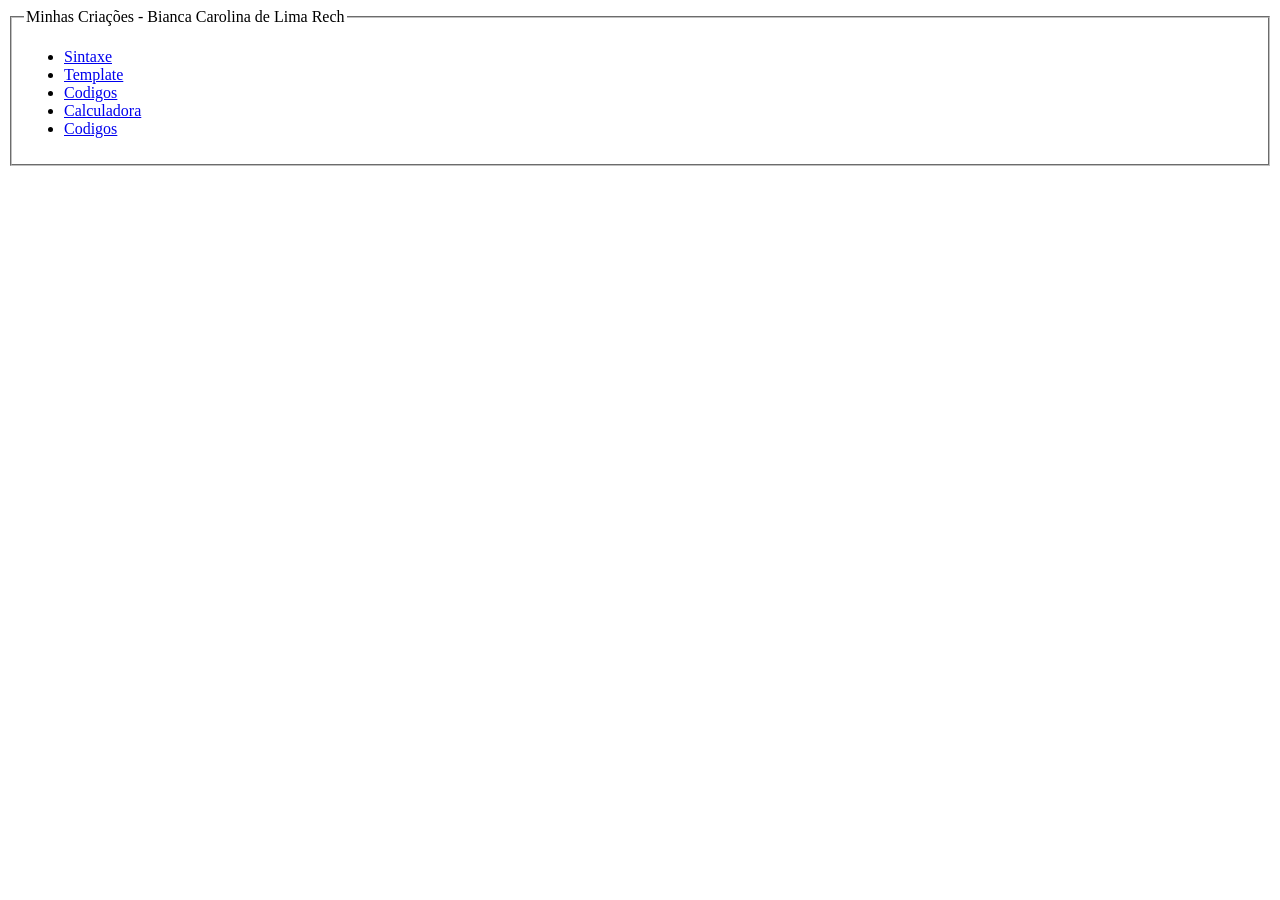
==== index.html @ 918a853b "Add link to 'barbearia.html' in index.html" ====
<!DOCTYPE html>
<html lang="PT-BR">
<head>
    <meta charset="UTF-8">
    <meta name="viewport" content="width=device-width, initial-scale=1.0">
    <title>Document</title>
</head>
<body>
    <fieldset>
        <legend>Minhas Criações - Bianca Carolina de Lima Rech</legend>
        <ul>
            <li><a href="sintaxe.html">Sintaxe</a></li>
            <li><a href="template.html">Template</a></li>
            <li><a href="codigos.html">Codigos</a></li>
            <li><a href="calculadora/calculadora.html">Calculadora</a></li>
            <li><a href="barbearia/barbearia.html">Codigos</a></li>
        </ul>
    </fieldset>
</body>
</html>
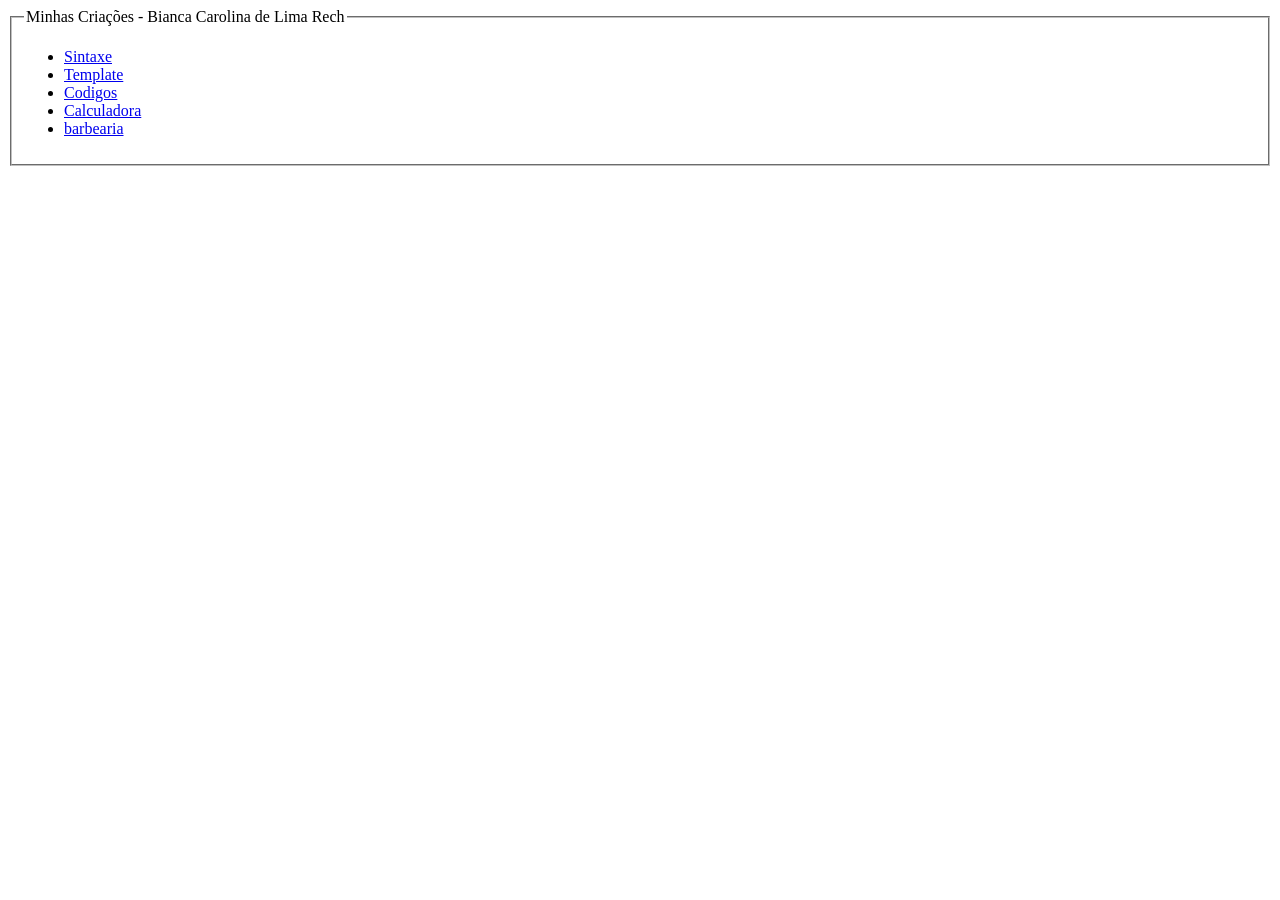
==== commit f0eedb6d: "Correct link text for barbearia in index.html" ====
--- a/index.html
+++ b/index.html
@@ -13,7 +13,7 @@
             <li><a href="template.html">Template</a></li>
             <li><a href="codigos.html">Codigos</a></li>
             <li><a href="calculadora/calculadora.html">Calculadora</a></li>
-            <li><a href="barbearia/barbearia.html">Codigos</a></li>
+            <li><a href="barbearia/barbearia.html">barbearia</a></li>
         </ul>
     </fieldset>
 </body>
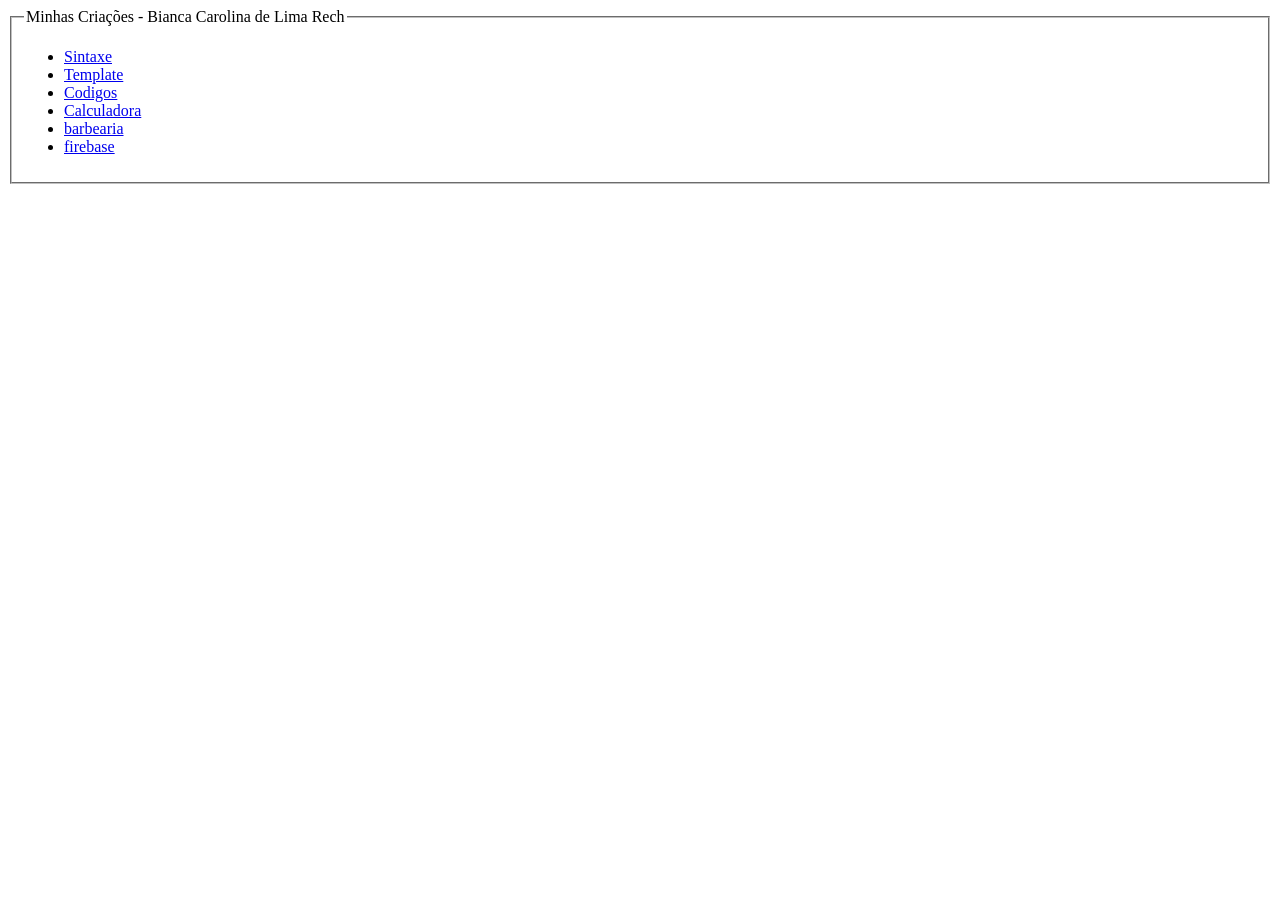
==== commit aaa5b7bf: "Update index.html" ====
--- a/index.html
+++ b/index.html
@@ -14,6 +14,7 @@
             <li><a href="codigos.html">Codigos</a></li>
             <li><a href="calculadora/calculadora.html">Calculadora</a></li>
             <li><a href="barbearia/barbearia.html">barbearia</a></li>
+             <li><a href="firebase/firebase.html">firebase</a></li>
         </ul>
     </fieldset>
 </body>
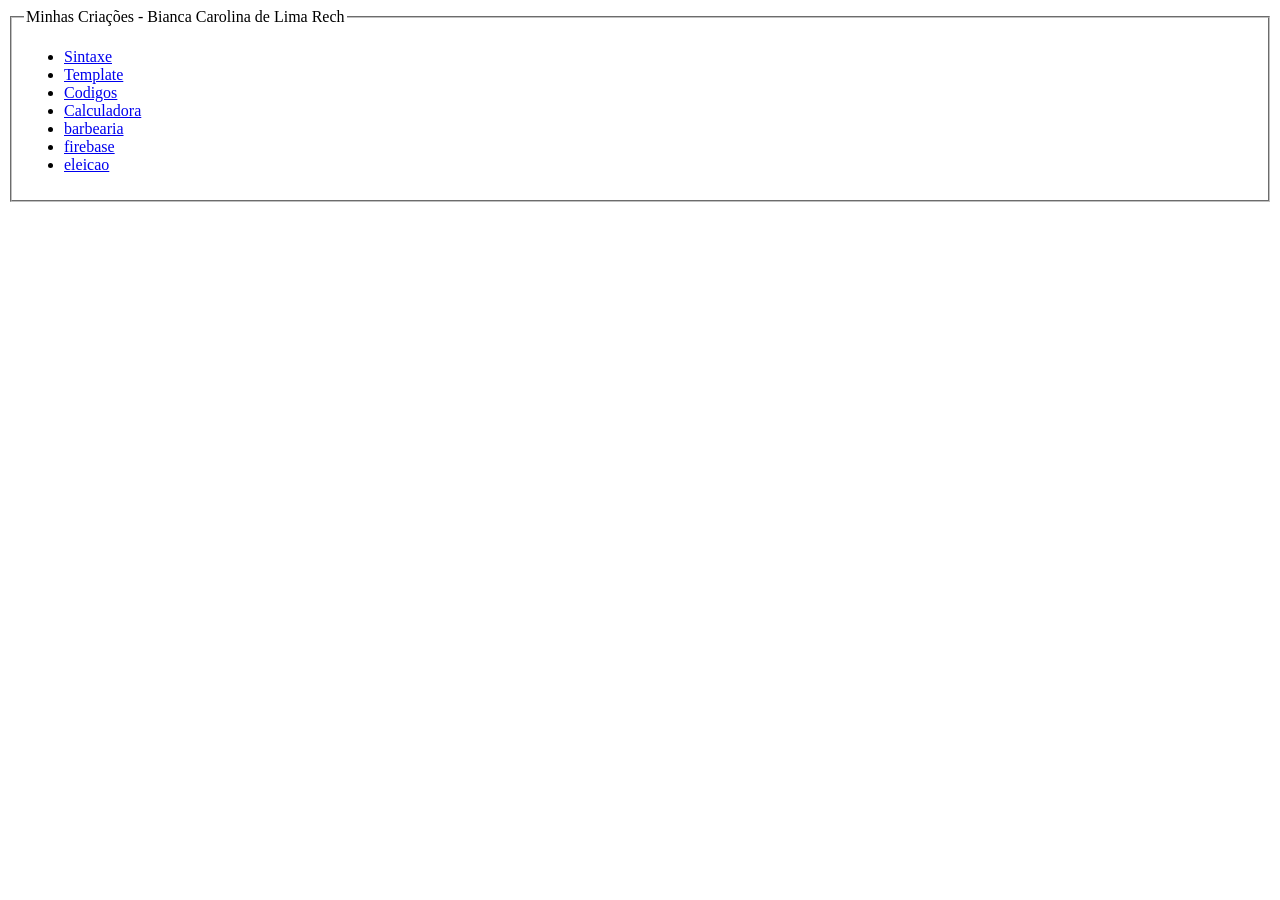
==== commit 8da47c93: "Update index.html" ====
--- a/index.html
+++ b/index.html
@@ -15,6 +15,7 @@
             <li><a href="calculadora/calculadora.html">Calculadora</a></li>
             <li><a href="barbearia/barbearia.html">barbearia</a></li>
              <li><a href="firebase/firebase.html">firebase</a></li>
+            <li><a href="eleicao/urna.html">eleicao</a></li>
         </ul>
     </fieldset>
 </body>
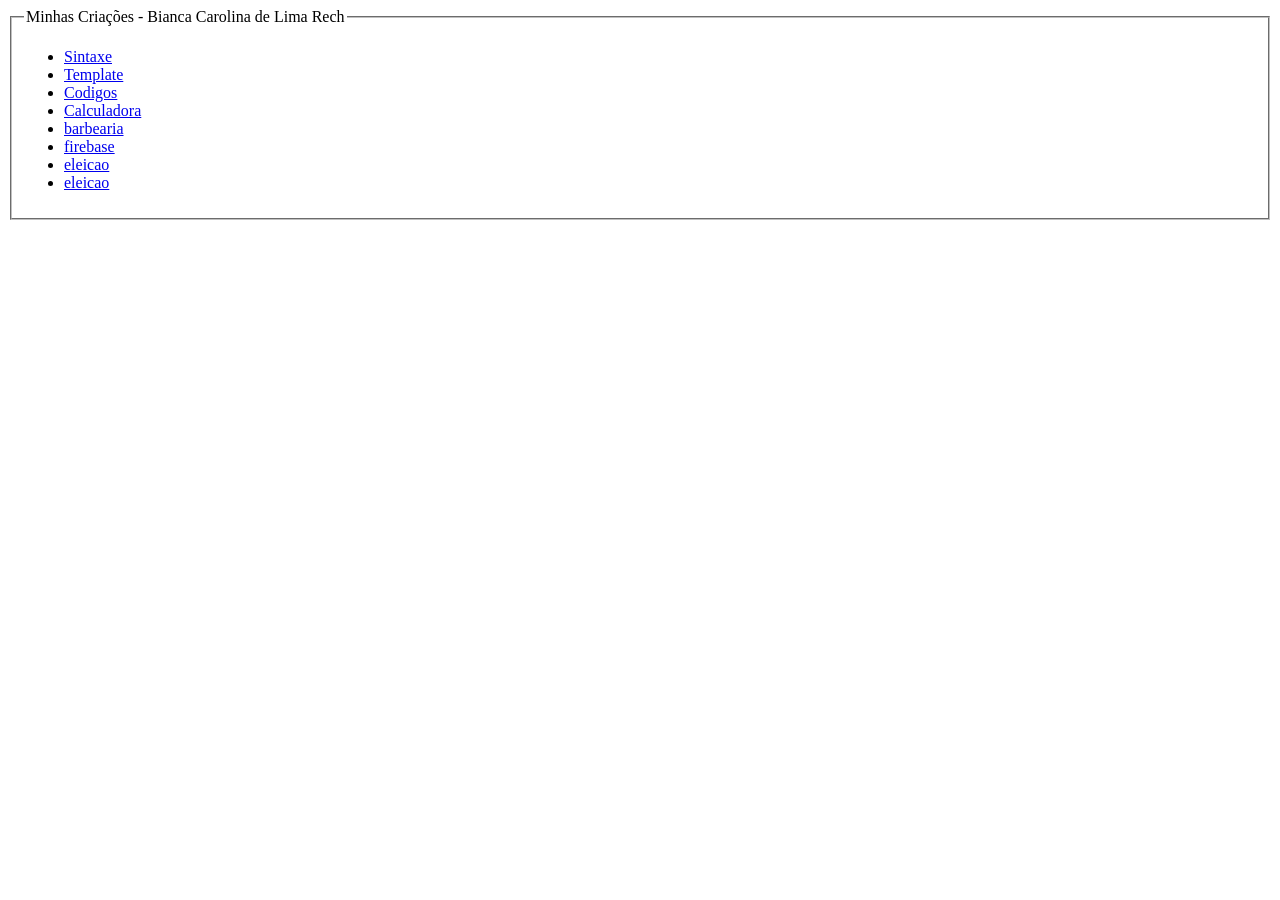
==== commit aa904937: "Update index.html" ====
--- a/index.html
+++ b/index.html
@@ -16,6 +16,7 @@
             <li><a href="barbearia/barbearia.html">barbearia</a></li>
              <li><a href="firebase/firebase.html">firebase</a></li>
             <li><a href="eleicao/urna.html">eleicao</a></li>
+            <li><a href="baralho/baralho.html">eleicao</a></li>
         </ul>
     </fieldset>
 </body>
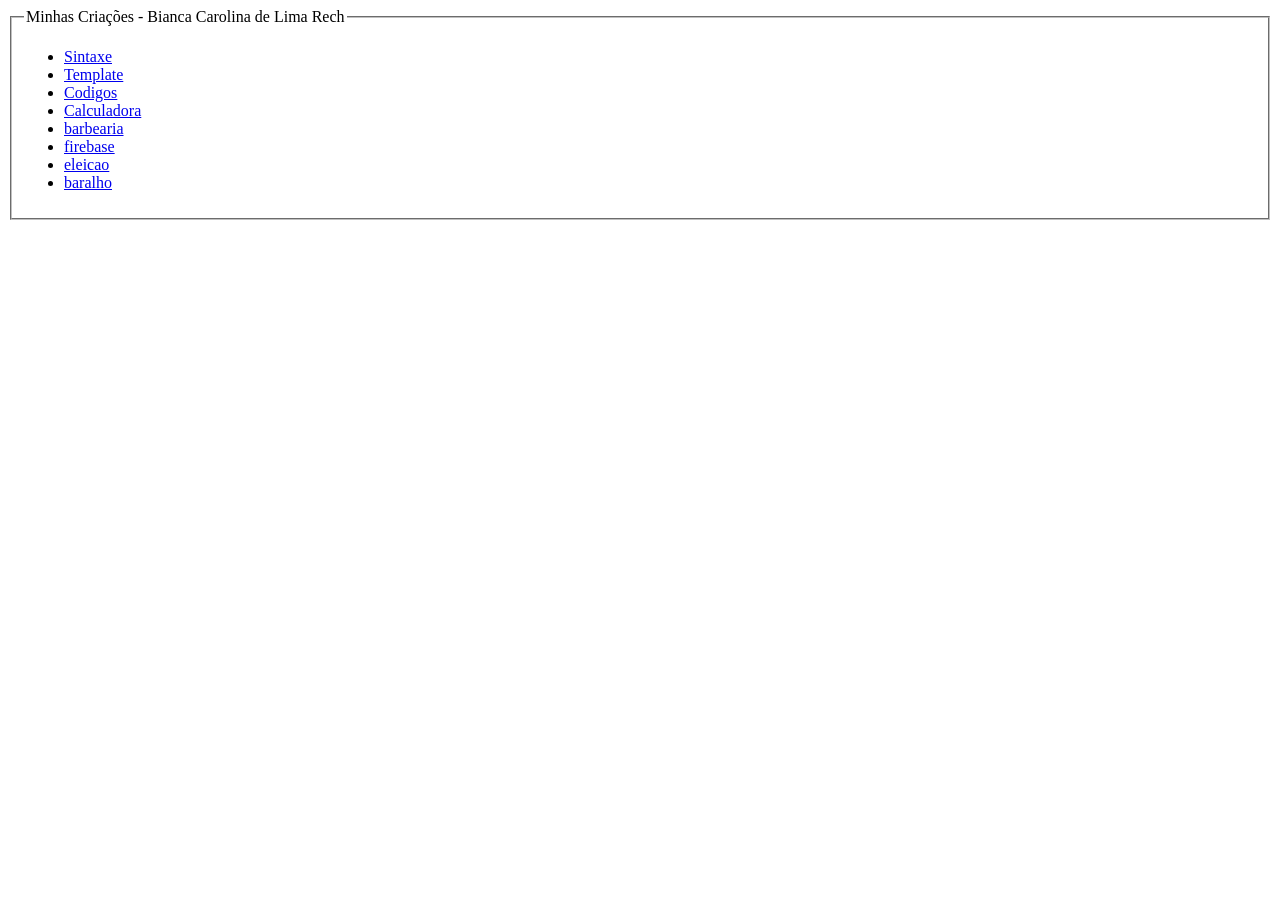
==== commit 25d79d9c: "Update index.html" ====
--- a/index.html
+++ b/index.html
@@ -16,7 +16,7 @@
             <li><a href="barbearia/barbearia.html">barbearia</a></li>
              <li><a href="firebase/firebase.html">firebase</a></li>
             <li><a href="eleicao/urna.html">eleicao</a></li>
-            <li><a href="baralho/baralho.html">eleicao</a></li>
+            <li><a href="baralho/baralho.html">baralho</a></li>
         </ul>
     </fieldset>
 </body>
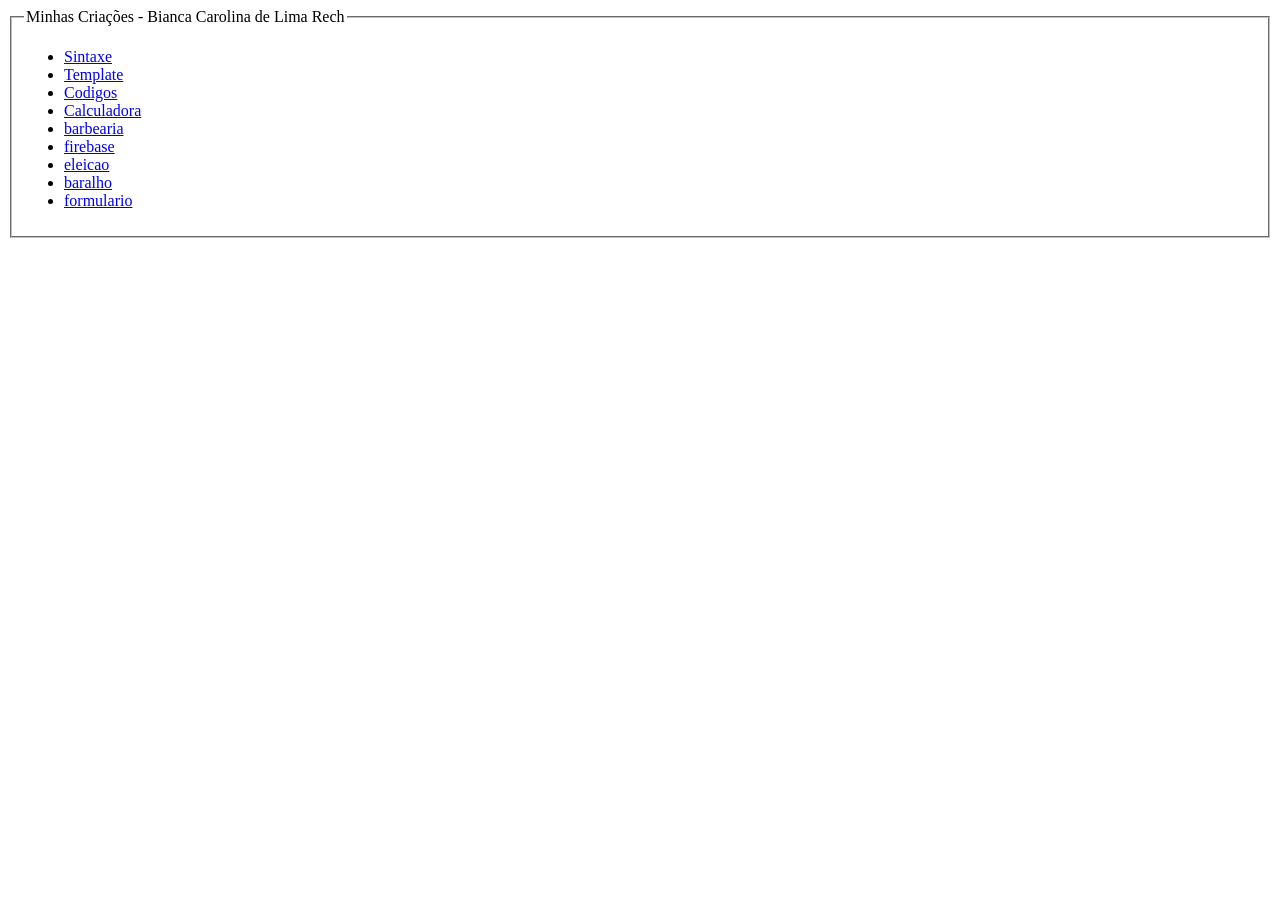
==== commit c84e0e8d: "Add link to formulario in index.html" ====
--- a/index.html
+++ b/index.html
@@ -17,6 +17,8 @@
              <li><a href="firebase/firebase.html">firebase</a></li>
             <li><a href="eleicao/urna.html">eleicao</a></li>
             <li><a href="baralho/baralho.html">baralho</a></li>
+            <li><a href="test2.html">formulario</a></li>
+
         </ul>
     </fieldset>
 </body>
